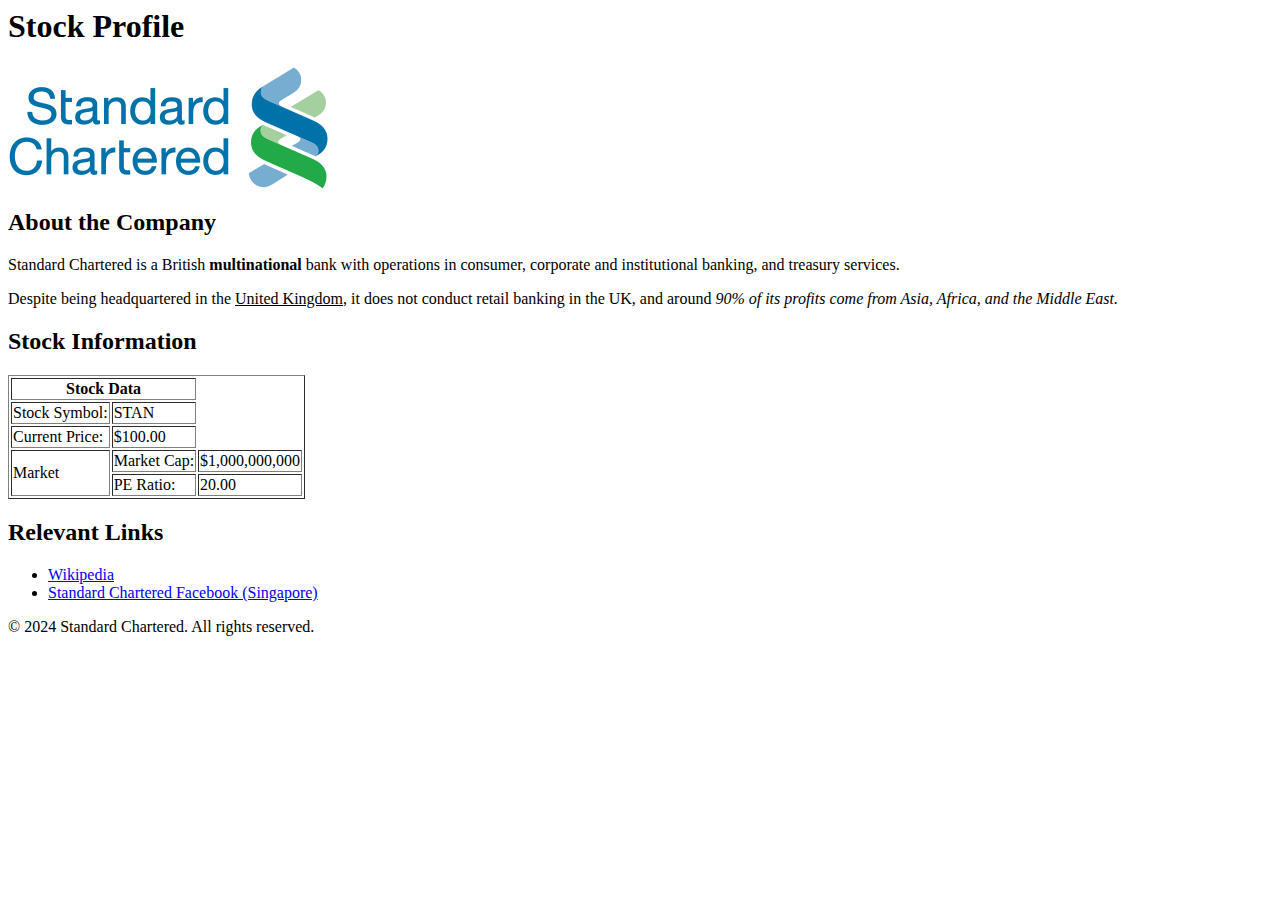
==== assignment2/assignment_2.html @ 96092a08 "first commit for assignment 2" ====
<html>
<head>
</head>
<body>
    <header>
        <h1>Stock Profile</h1>
        <img src="standard_chartered.png" alt="Company Logo">
    </header>

    <main>
        <section>
            <h2>About the Company</h2>
            <p>Standard Chartered is a British <b>multinational</b> bank with operations in consumer, corporate and institutional banking, and treasury services. </p>
            <p>Despite being headquartered in the <u>United Kingdom</u>, it does not conduct retail banking in the UK, and around <i>90% of its profits come from Asia, Africa, and the Middle East.</i></p>
        </section>

        <section>
            <h2>Stock Information</h2>
            <table border="1">
                <tr>
                    <th colspan="2">Stock Data</th>
                </tr>
                <tr>
                    <td>Stock Symbol:</td>
                    <td>STAN</td>
                </tr>
                <tr>
                    <td>Current Price:</td>
                    <td>$100.00</td>
                </tr>
                <tr>
                    <td rowspan="2">Market</td>
                    <td>Market Cap:</td>
                    <td>$1,000,000,000</td>
                </tr>
                <tr>
                    <td>PE Ratio:</td>
                    <td>20.00</td>
                </tr>
            </table>
        </section>

        <section>
            <h2>Relevant Links</h2>
            <ul>
                <li><a href="https://en.wikipedia.org/wiki/Standard_Chartered">Wikipedia</a></li>
                <li><a href="https://www.facebook.com/Standardcharteredsg/">Standard Chartered Facebook (Singapore)</a></li>
            </ul>
        </section>
    </main>

    <footer>
        <p>&copy; 2024 Standard Chartered. All rights reserved.</p>
    </footer>
</body>
</html>
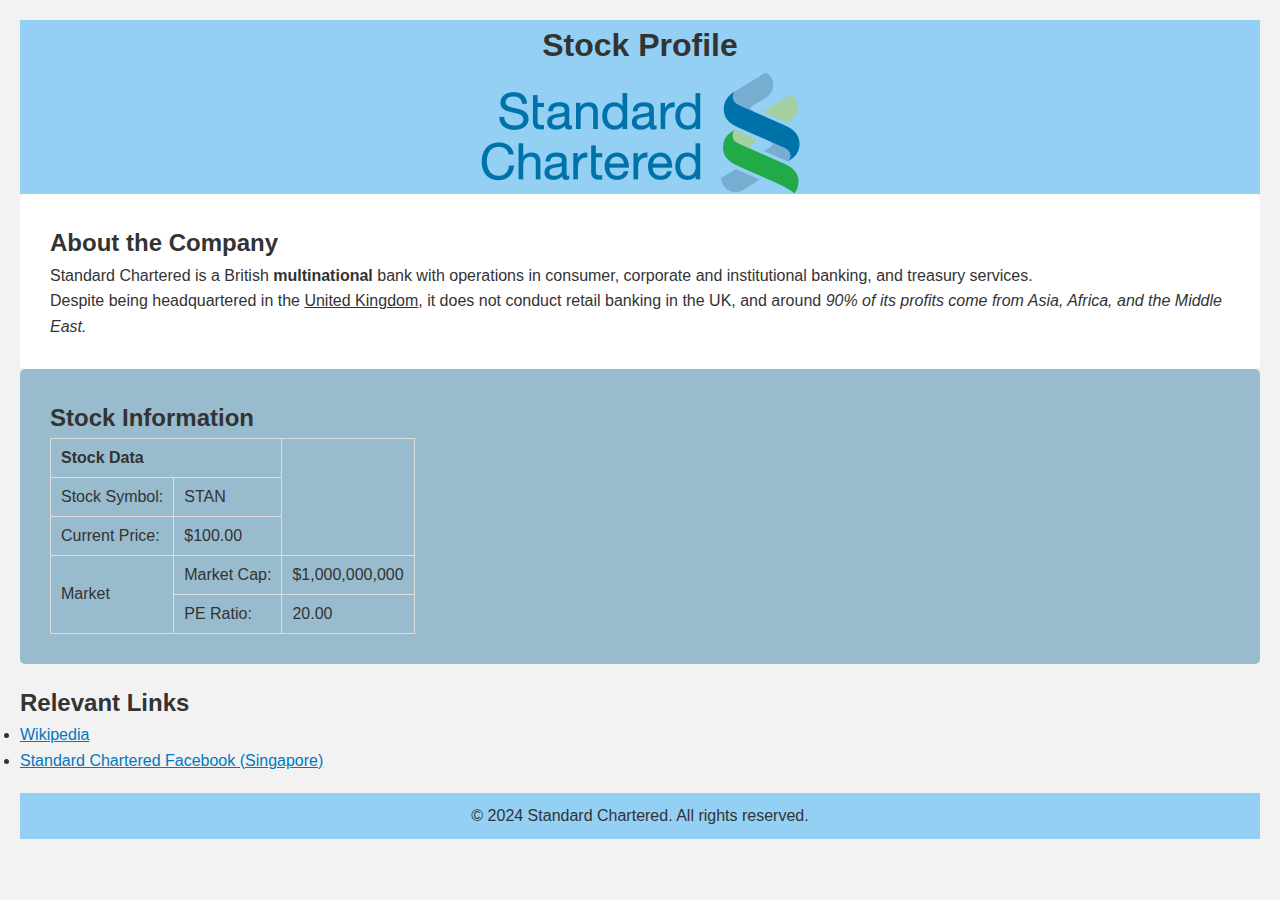
==== commit 146efbe6: "Assignment 2 completion" ====
--- a/assignment2/assignment_2.html
+++ b/assignment2/assignment_2.html
@@ -5,16 +5,17 @@
     <header>
         <h1>Stock Profile</h1>
         <img src="standard_chartered.png" alt="Company Logo">
+        <link rel="stylesheet" href="./styles.css" type="text/css" />
     </header>
 
     <main>
-        <section>
+        <section class="section-about">
             <h2>About the Company</h2>
             <p>Standard Chartered is a British <b>multinational</b> bank with operations in consumer, corporate and institutional banking, and treasury services. </p>
             <p>Despite being headquartered in the <u>United Kingdom</u>, it does not conduct retail banking in the UK, and around <i>90% of its profits come from Asia, Africa, and the Middle East.</i></p>
         </section>
 
-        <section>
+        <section class="section-table">
             <h2>Stock Information</h2>
             <table border="1">
                 <tr>
@@ -40,7 +41,7 @@
             </table>
         </section>
 
-        <section>
+        <section class="section-links">
             <h2>Relevant Links</h2>
             <ul>
                 <li><a href="https://en.wikipedia.org/wiki/Standard_Chartered">Wikipedia</a></li>
--- a/assignment2/styles.css
+++ b/assignment2/styles.css
@@ -0,0 +1,71 @@
+/* Resetting default margin and padding for all elements */
+* {
+    margin: 0;
+    padding: 0;
+}
+
+/* Body styling */
+body {
+    font-family: Arial, sans-serif;
+    background-color: #f2f2f2;
+    color: #333;
+    line-height: 1.6;
+    padding: 20px;
+}
+
+
+/* Add in your own customisations */
+
+/* header and footer css */
+header {
+
+    background-color: #93d0f4;
+    text-align: center;
+}
+
+footer {
+    background-color: #93d0f4;
+    text-align: center;
+    padding-top: 10px;
+    padding-bottom: 10px;
+}
+
+
+/* table css */
+table, th, td {
+    border: 1px solid #ddd; 
+}
+  
+table {
+border-collapse: collapse; 
+}
+
+th, td {
+    padding: 10px;
+    text-align: left;
+}
+
+
+/* hyperlink css */
+a {
+    color: #0079c1; 
+}
+  
+
+/* additional enhancements */
+.section-about{
+    background-color: #fff;
+    padding: 30px;
+    border-radius: 5px;
+}
+
+.section-table{
+    background-color: rgb(152, 187, 205);
+    padding: 30px;
+    border-radius: 5px;
+}
+
+.section-links{
+    margin-top: 20px;
+    margin-bottom: 20px;
+}
